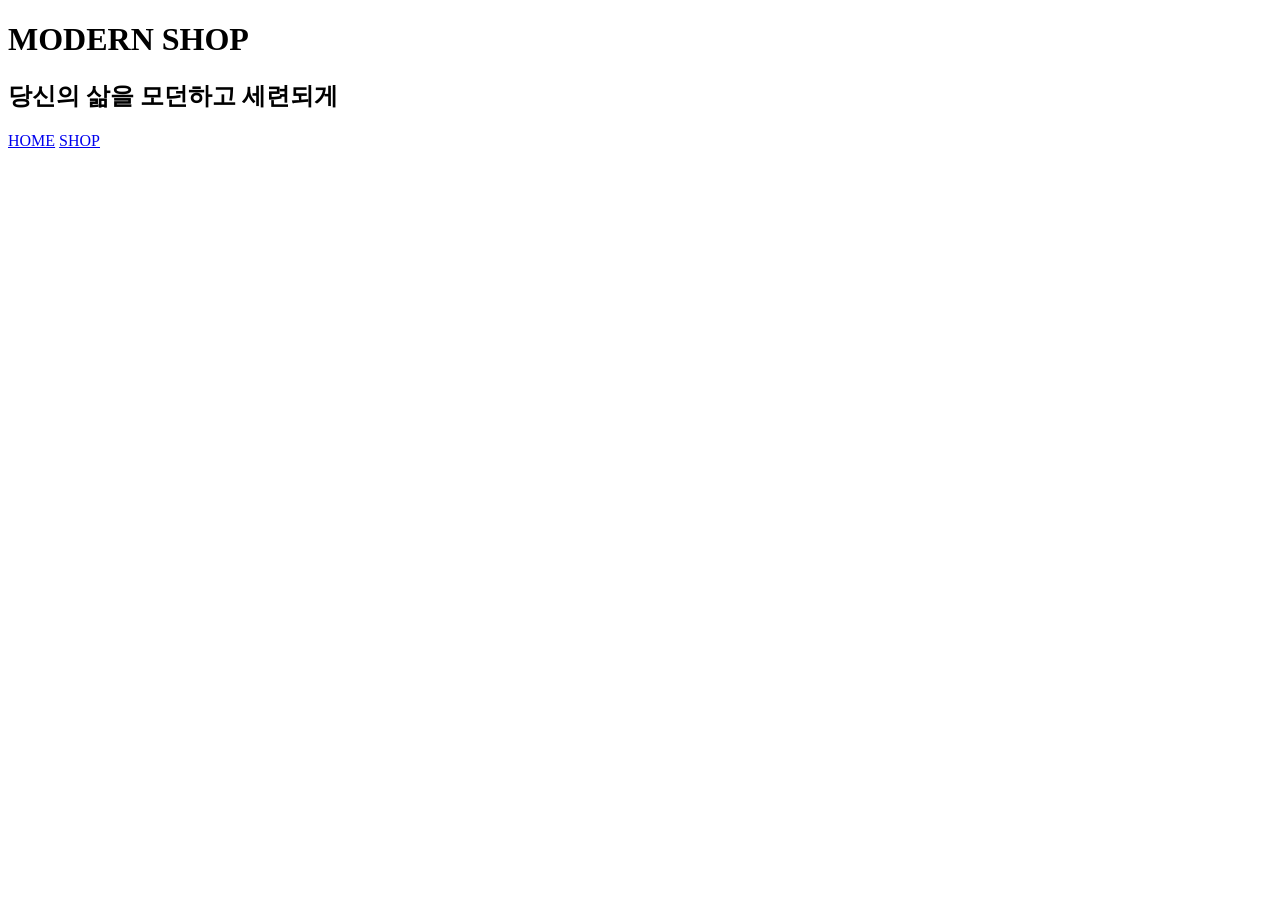
==== about.html @ 5ddb7e29 "about cre" ====
<!doctype html>
<html lang="en">
  <head>
    <meta charset="UTF-8" />
    <meta name="viewport" content="width=device-width, initial-scale=1.0" />
    <title>우리소개</title>
  </head>
  <body>
    <header class="header">
      <h1>MODERN SHOP</h1>
      <h2>당신의 삶을 모던하고 세련되게</h2>

      <nav>
        <a href="index.html">HOME</a>
        <a href="#">SHOP</a>
      </nav>
    </header>
  </body>
</html>
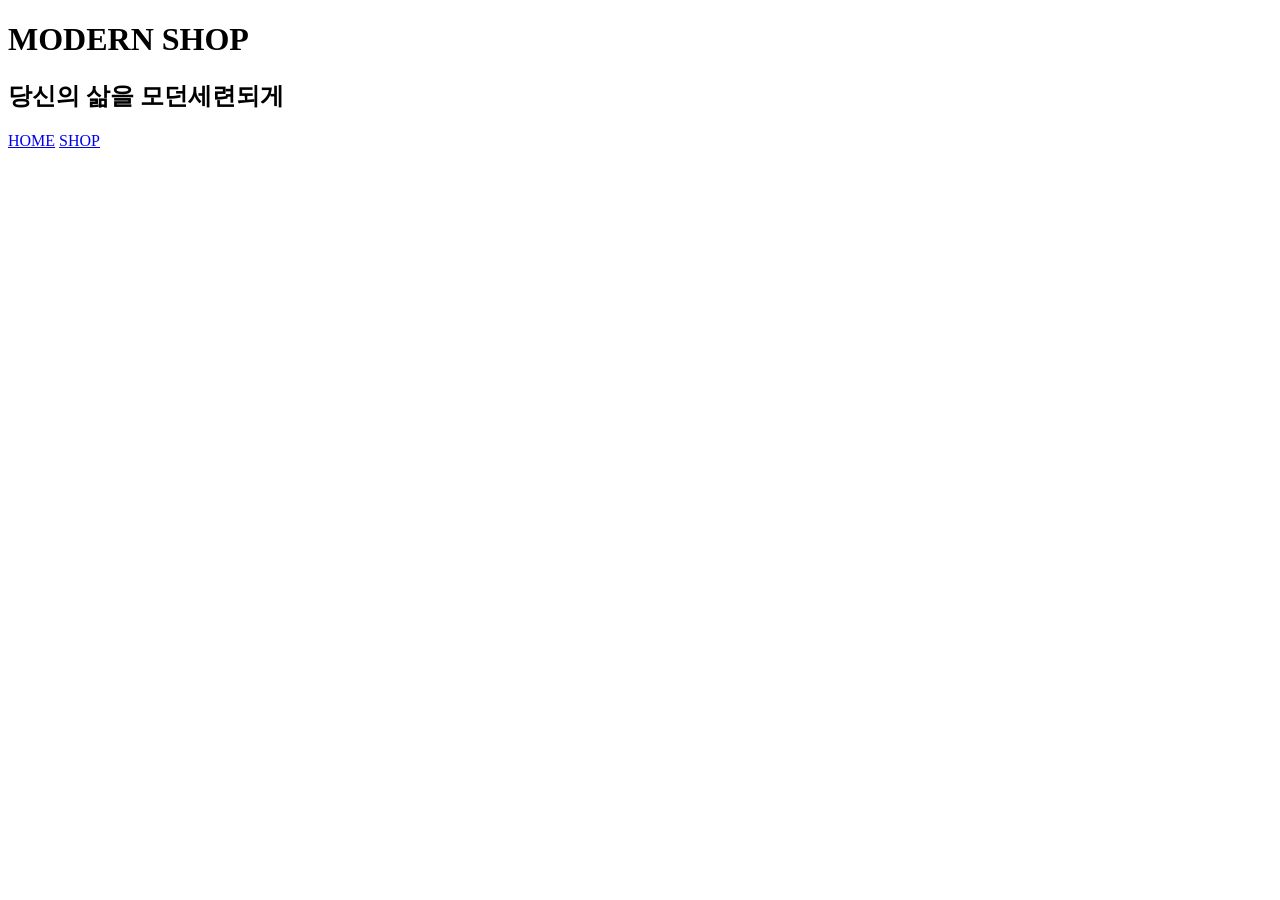
==== commit 2f7ca665: "move files back to root" ====
--- a/about.html
+++ b/about.html
@@ -3,12 +3,12 @@
   <head>
     <meta charset="UTF-8" />
     <meta name="viewport" content="width=device-width, initial-scale=1.0" />
-    <title>우리소개</title>
+    <title>우리+소개</title>
   </head>
   <body>
     <header class="header">
       <h1>MODERN SHOP</h1>
-      <h2>당신의 삶을 모던하고 세련되게</h2>
+      <h2>당신의 삶을 모던세련되게</h2>
 
       <nav>
         <a href="index.html">HOME</a>
